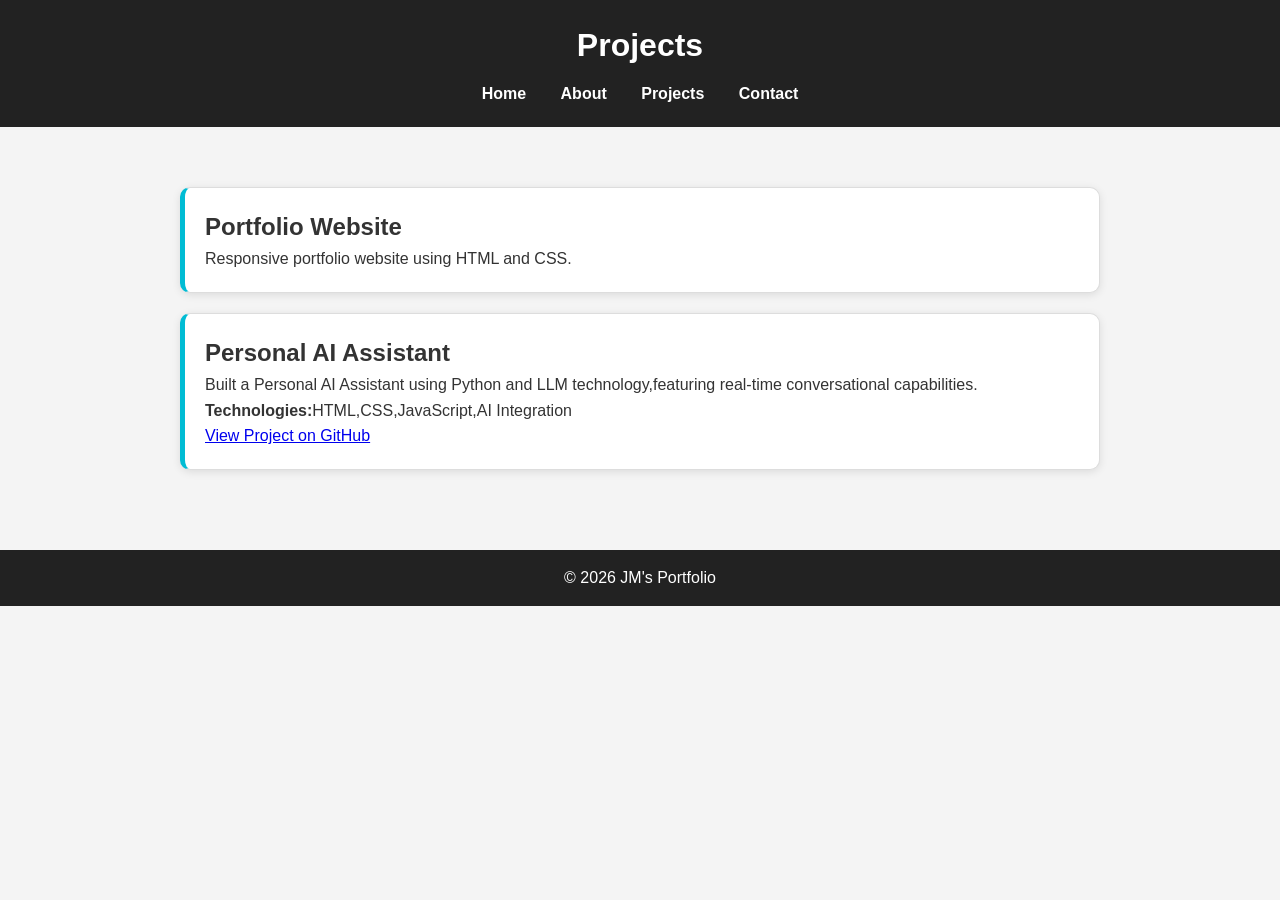
==== projects.html @ 0b49823a "Add files via upload" ====
<!DOCTYPE html>
<html lang="en">
<head>
<meta charset="UTF-8">
<meta name="viewport" content="width=device-width, initial-scale=1.0">
<meta name="description" content="Projects">
<meta name="author" content="Jayamurugan">
<title>Projects</title>
<link rel="stylesheet" href="style.css">
</head>

<body>

<header>
<h1>Projects</h1>

<nav aria-label="Main Navigation">
<a href="index.html">Home</a>
<a href="about.html">About</a>
<a href="projects.html">Projects</a>
<a href="contact.html">Contact</a>
</nav>

</header>

<main>

<section>

<article class="project">
<h2>Portfolio Website</h2>
<p>Responsive portfolio website using HTML and CSS.</p>
</article>

<article class="project">
<h2>Personal AI Assistant</h2>
<p>Built a Personal AI Assistant using Python and LLM technology,featuring real-time conversational capabilities.</p>
<p>
    <strong>Technologies:</strong>HTML,CSS,JavaScript,AI Integration
</p>
<a href="https://github.com/Jayamurugan-26/JM-Personal-Ai-Chatbot"
target="_blank">
    View Project on GitHub
</a>
</article>

</section>

</main>

<footer>
<p>&copy; 2026 JM's Portfolio</p>
</footer>

</body>
</html>
---- style.css ----
*{
    margin:0;
    padding:0;
    box-sizing:border-box;
}

body{
    font-family:Arial, sans-serif;
    line-height:1.6;
    background:#f4f4f4;
    color:#333;
}

header{
    background:#222;
    color:white;
    padding:20px;
}

header h1{
    text-align:center;
}

nav{
    text-align:center;
    margin-top:10px;
}

nav a{
    color:white;
    text-decoration:none;
    margin:0 15px;
    font-weight:bold;
}

nav a:hover{
    color:#00bcd4;
}

main{
    max-width:1000px;
    margin:auto;
    padding:20px;
}

.hero{
    text-align:center;
    padding:60px 20px;
    background:white;
    border-radius:10px;
    margin-bottom:20px;
}

section{
    padding:20px;
    margin-bottom:20px;
}

.skills ul{
    list-style:none;
}

.skills li{
    background:#00bcd4;
    color:white;
    padding:10px;
    margin:10px 0;
    border-radius:5px;
}

.project{
    background:white;
    border:1px solid #ddd;
    border-left:5px solid #00bcd4;
    padding:20px;
    margin:20px 0;
    border-radius:10px;
    box-shadow: 0 2px 8px rgba(0,0,0,0.1);
    transition:all 0.3s ease;
}
.project:hover{
    transform:scale(1.03);
    box-shadow:0 8px 20px rgba(0,0,0,0.2);
}

form{
    display:flex;
    flex-direction:column;
}

input, textarea{
    padding:10px;
    margin-bottom:15px;
}

button{
    background:#00bcd4;
    color:white;
    border:none;
    padding:12px;
    cursor:pointer;
}

button:hover{
    background:#0097a7;
}

footer{
    background:#222;
    color:white;
    text-align:center;
    padding:15px;
}
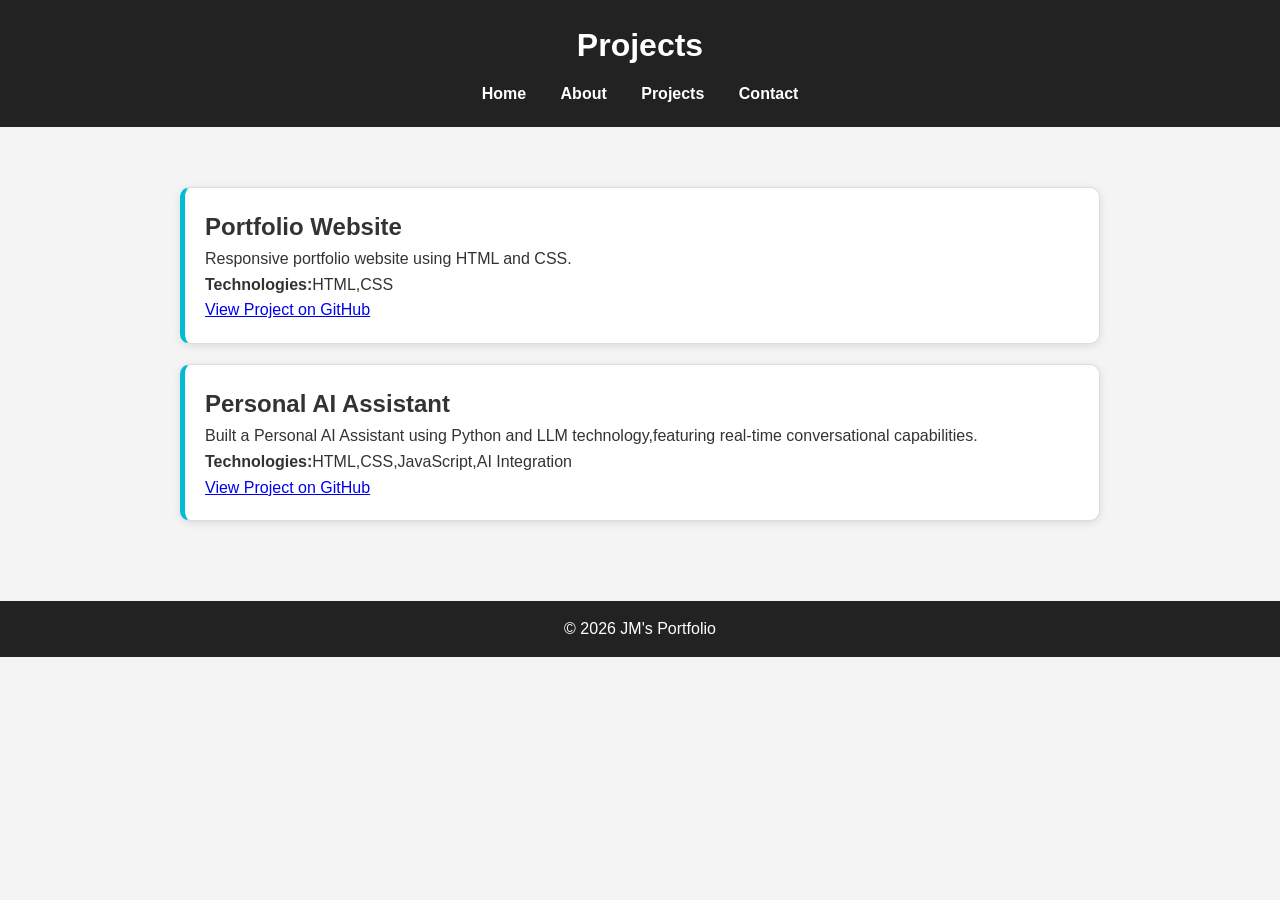
==== commit 6790bd1c: "Revise projects.html with new project information Updated project details and added a new project li" ====
--- a/projects.html
+++ b/projects.html
@@ -30,6 +30,13 @@
 <article class="project">
 <h2>Portfolio Website</h2>
 <p>Responsive portfolio website using HTML and CSS.</p>
+<p>
+    <strong>Technologies:</strong>HTML,CSS
+</p>
+<a href="https://github.com/Jayamurugan-26/Portfolio"
+target="_blank">
+View Project on GitHub
+</a>
 </article>
 
 <article class="project">
@@ -53,4 +60,4 @@
 </footer>
 
 </body>
-</html>+</html>
